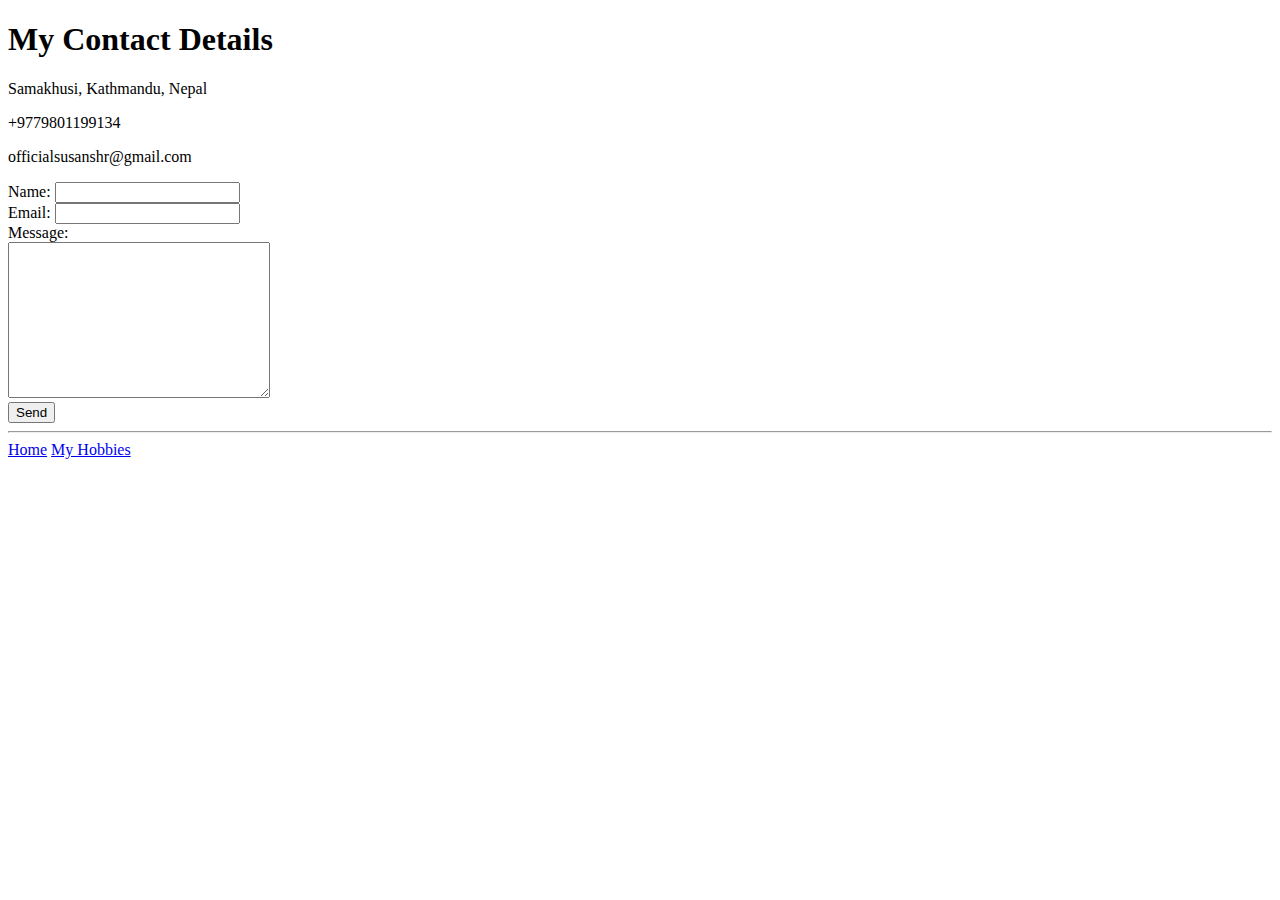
==== contact.html @ 0c965995 "added hr in contact and hobbies page" ====
<!DOCTYPE html>
<html lang="en">

<head>
    <meta charset="UTF-8">
    <meta http-equiv="X-UA-Compatible" content="IE=edge">
    <meta name="viewport" content="width=device-width, initial-scale=1.0">
    <title>Contact Me</title>
</head>

<body>
    <h1>My Contact Details</h1>
    <p>Samakhusi, Kathmandu, Nepal</p>
    <p>+9779801199134</p>
    <p>officialsusanshr@gmail.com</p>

    <form action="mailto:officialsusanshr@gmail.com" method="post" enctype="text/plain">
        <label>Name:</label>
        <input type="text" name="theName" value=""><br>
        <label>Email:</label>
        <input type="email" name="theEmail" id=""><br>
        <label>Message:</label><br>
        <textarea name="theMessage" id="" cols="30" rows="10"></textarea><br>
        <input type="submit" value="Send">
    </form>
    <hr>

    <a href="index.html">Home</a>
    <a href="hobbies.html">My Hobbies</a>
    

</body>

</html>
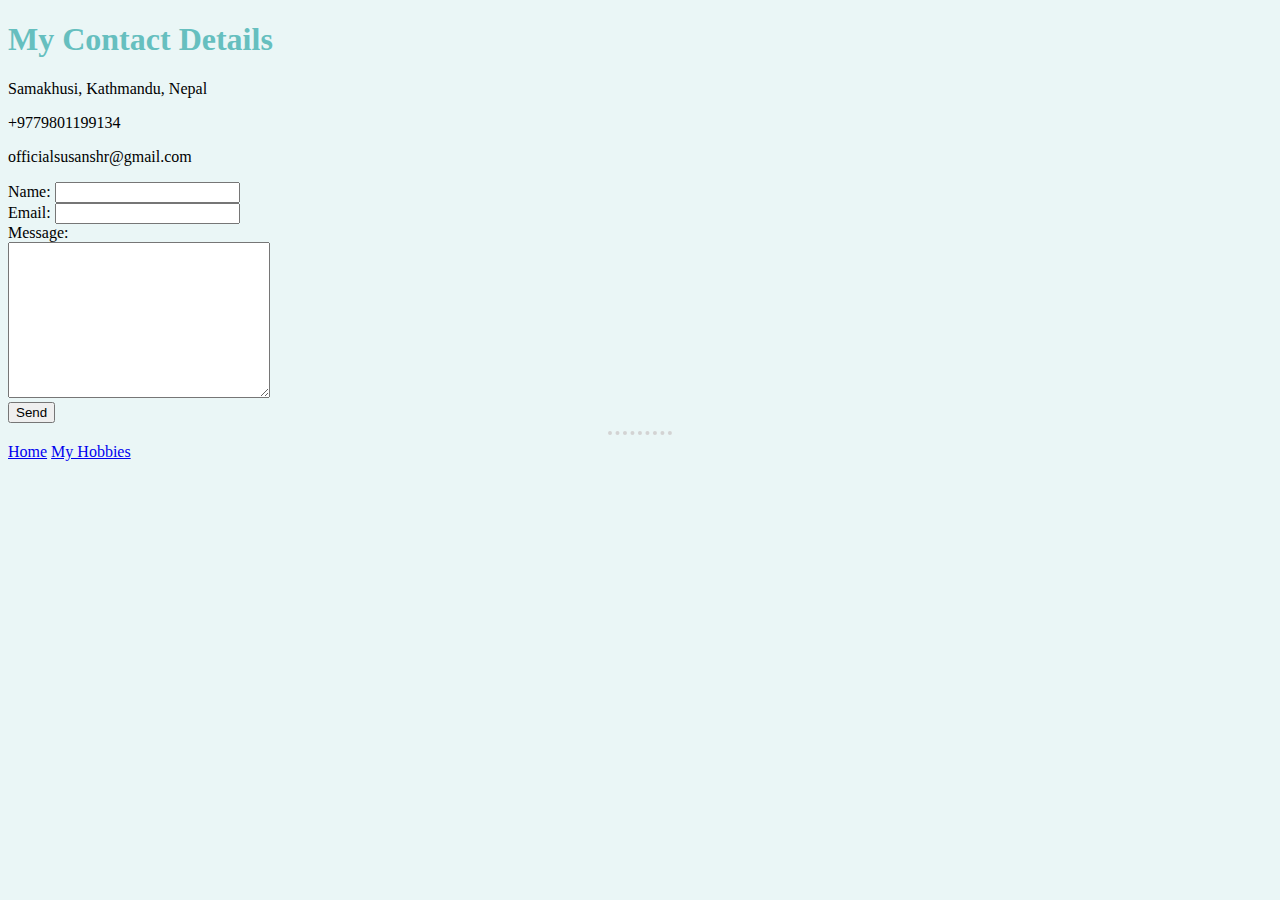
==== commit fb86f9c7: "Created external CSS file" ====
--- a/contact.html
+++ b/contact.html
@@ -5,10 +5,11 @@
     <meta charset="UTF-8">
     <meta http-equiv="X-UA-Compatible" content="IE=edge">
     <meta name="viewport" content="width=device-width, initial-scale=1.0">
+    <link rel="stylesheet" href="css/styles.css">
     <title>Contact Me</title>
 </head>
 
-<body>
+<body style="background-color: #EAF6F6;">
     <h1>My Contact Details</h1>
     <p>Samakhusi, Kathmandu, Nepal</p>
     <p>+9779801199134</p>
--- a/css/styles.css
+++ b/css/styles.css
@@ -0,0 +1,21 @@
+body {
+    background-color: #EAF6F6;
+}
+
+hr {
+    border-color: lightgrey;
+    border-width: 4px;
+    border-style: dotted none none;
+    width: 5%;
+
+
+}
+
+img {
+    height: 200px;
+    width: 200px;
+}
+
+h1, h3 {
+    color: #66BFBF;
+}